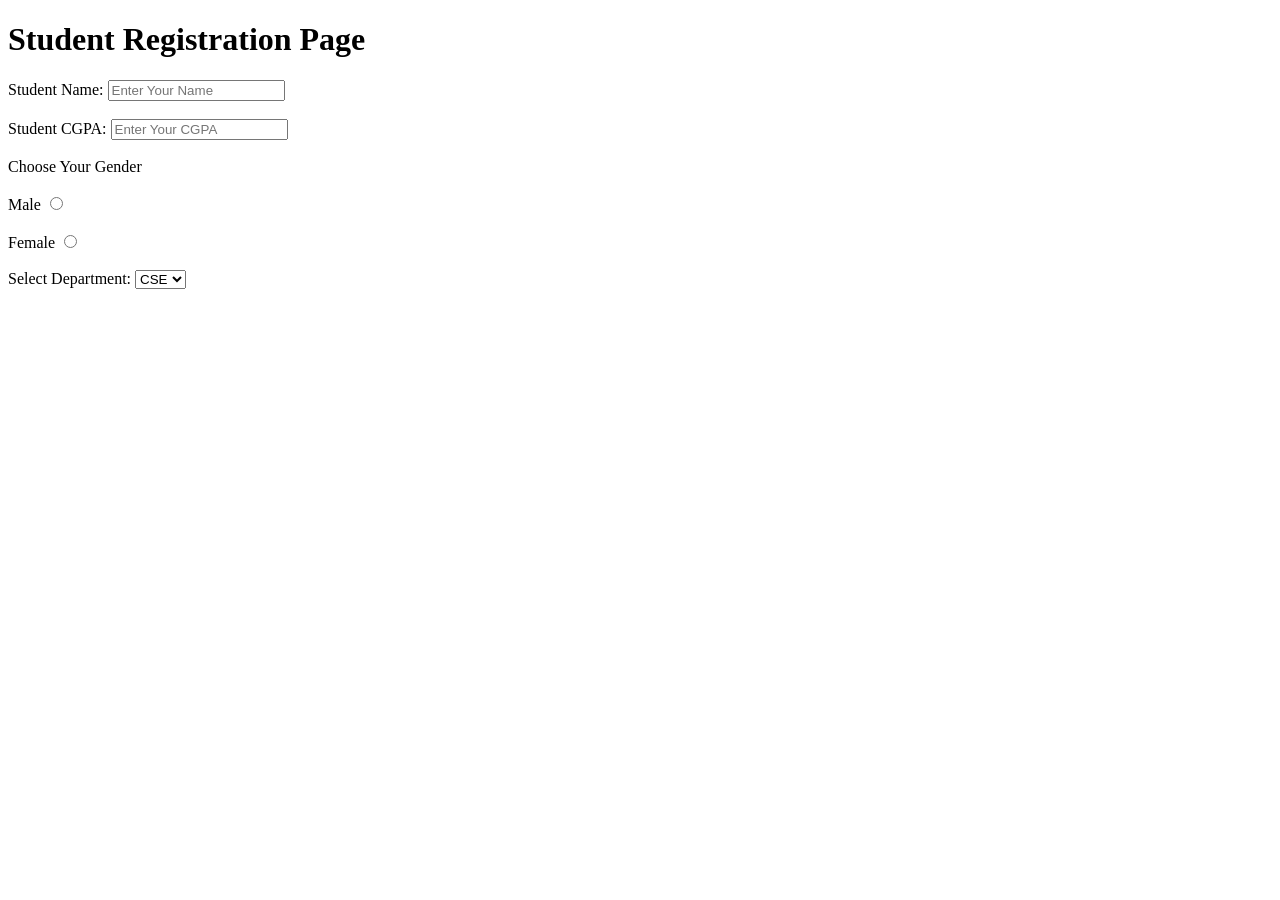
==== studentForm.html @ 9c57d04e "Department selection added" ====
<!DOCTYPE html>
<html lang="en">

<title>Student Registration Form</title>

<head>
    <h1>Student Registration Page</h1>
</head>
<form>
    
    <label for = "StudentName">Student Name: </label>
    <input type = "text" id = "StudentName" name = "StudentName" placeholder = "Enter Your Name">
    <br>
    <br>

    <label for = "StudentCgpa">Student CGPA: </label>
    <input type = "number" id = "StudentCgpa" name = "StudentCgpa" placeholder = "Enter Your CGPA">
    <br><br>

    <label for = "StudentGender">Choose Your Gender</label><br><br>
    <label for = "MaleGender">Male</label>
    <input type = "radio" id = "MaleGender" name = "Gender" value = "Male">
    <br><br>

    <label for = "FemaleGender">Female</label>
    <input type = "radio" id = "FemaleGender" name = "Gender" value = "Female">
    <br><br>

     <label for = "Department">Select Department: </label>
    <select id = "Department" name = "Department">
       <option value = "CSE">CSE</option>
       <option value="EEE">EEE</option>
       <option value="BBA">BBA</option>
       <option value="ENG">ENG</option>
    </select>
    <br><br>
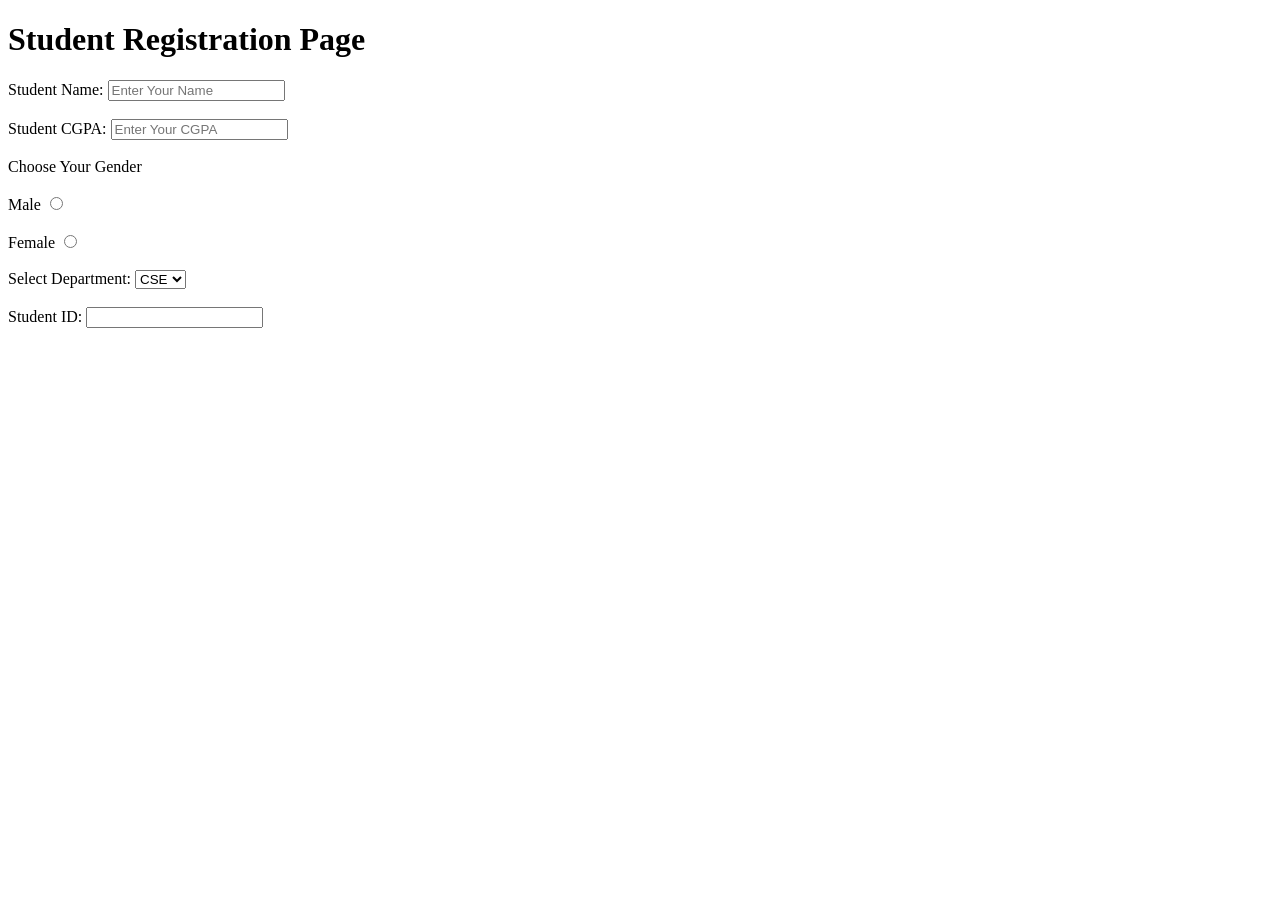
==== commit 2ad53b95: "student id added" ====
--- a/studentForm.html
+++ b/studentForm.html
@@ -35,4 +35,8 @@
     </select>
     <br><br>
 
+    <label for = "studentID">Student ID: </label>
+    <input type = "text" id = "studentID" name = "studentID">
+    <br><br>
 
+
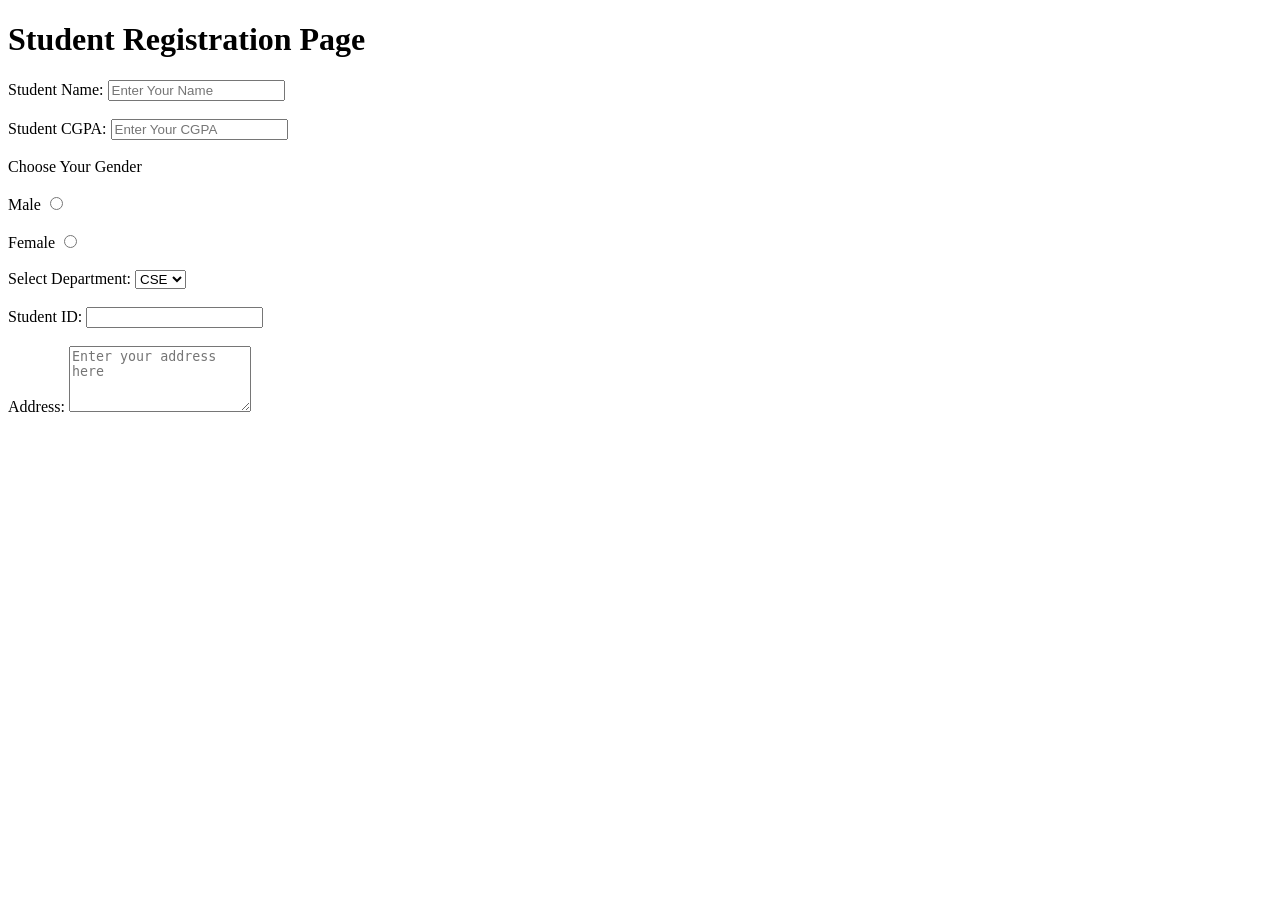
==== commit 02de9776: "address added" ====
--- a/studentForm.html
+++ b/studentForm.html
@@ -39,4 +39,8 @@
     <input type = "text" id = "studentID" name = "studentID">
     <br><br>
 
+    <label for="Address">Address: </label>
+    <textarea id = "Address" name = "Address" rows="4" cols="20" placeholder="Enter your address here"></textarea>
+    <br><br>
 
+
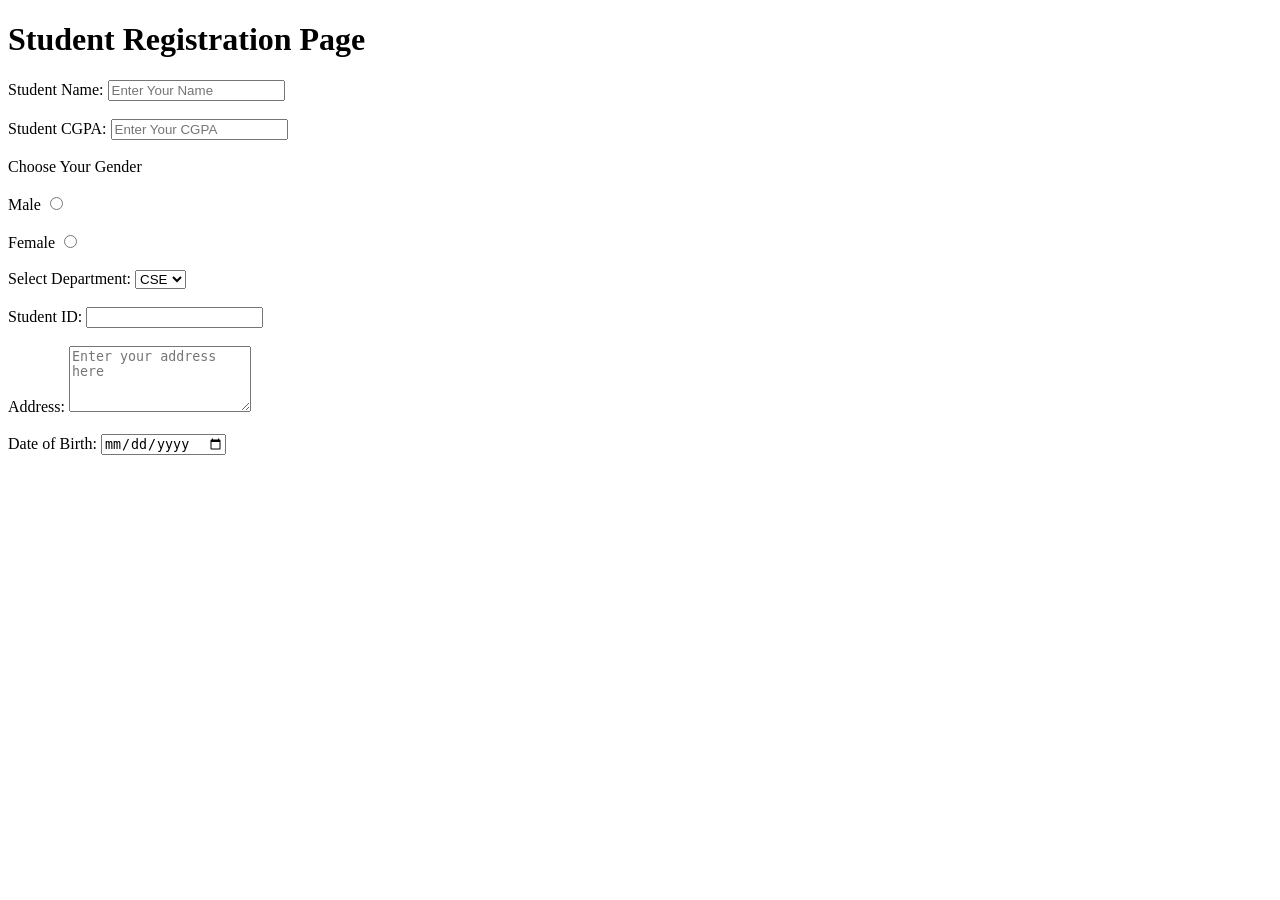
==== commit 273fb0b4: "date of birth added" ====
--- a/studentForm.html
+++ b/studentForm.html
@@ -43,4 +43,9 @@
     <textarea id = "Address" name = "Address" rows="4" cols="20" placeholder="Enter your address here"></textarea>
     <br><br>
 
+    <label for="DOB">Date of Birth:</label>
+    <input type="date" id="DOB" name="DOB"> 
+    <br><br>
 
+
+
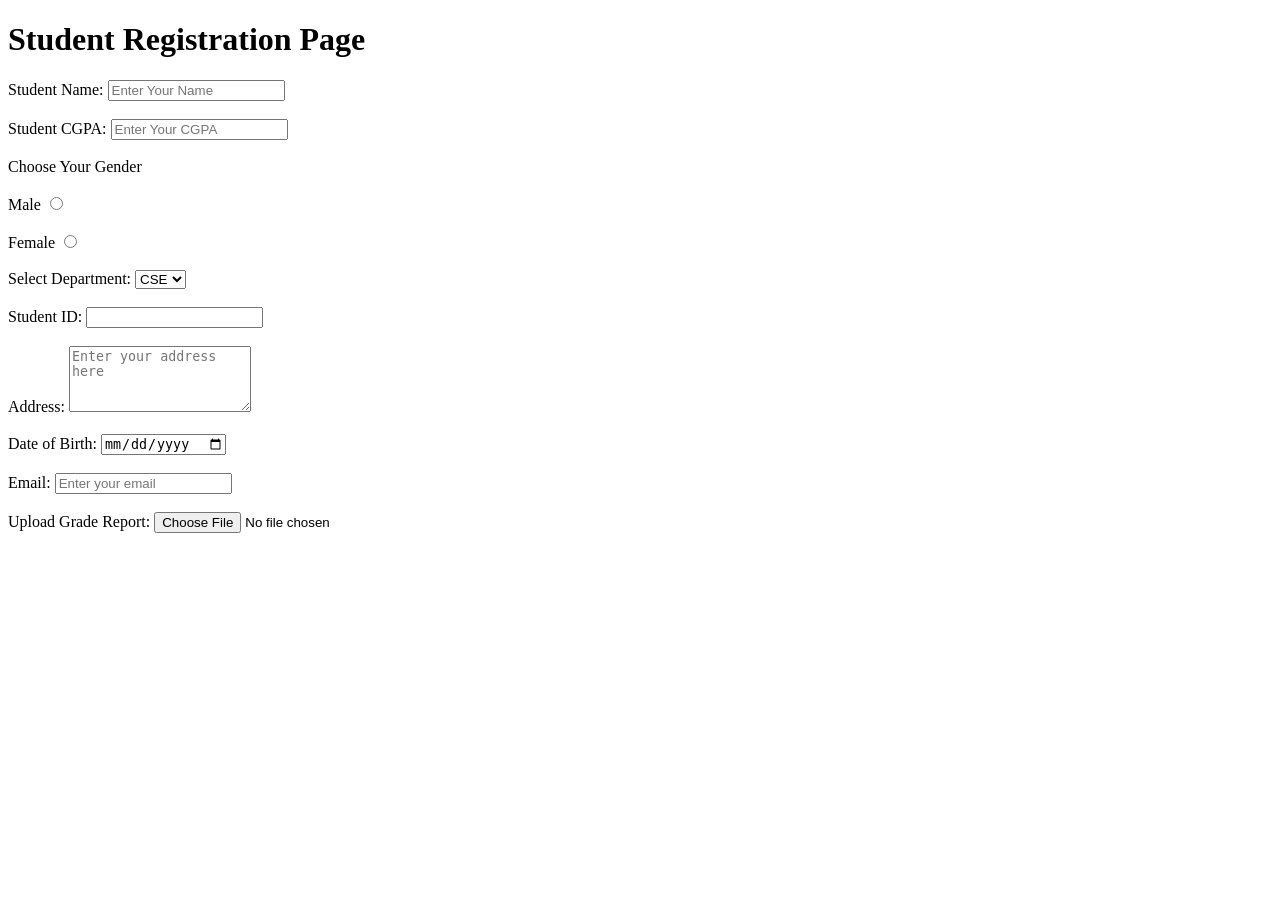
==== commit 0947a926: "email and grade added" ====
--- a/studentForm.html
+++ b/studentForm.html
@@ -47,5 +47,13 @@
     <input type="date" id="DOB" name="DOB"> 
     <br><br>
 
+    <label for = "email">Email: </label>
+    <input type = "text" id = "email" name = "email" placeholder = "Enter your email">
+    <br><br>
+    
+    <label for = "GradeReport">Upload Grade Report: </label>
+    <input type = "file" id = "gradeReport" name = "gradeReport">
+    <br><br>
 
 
+
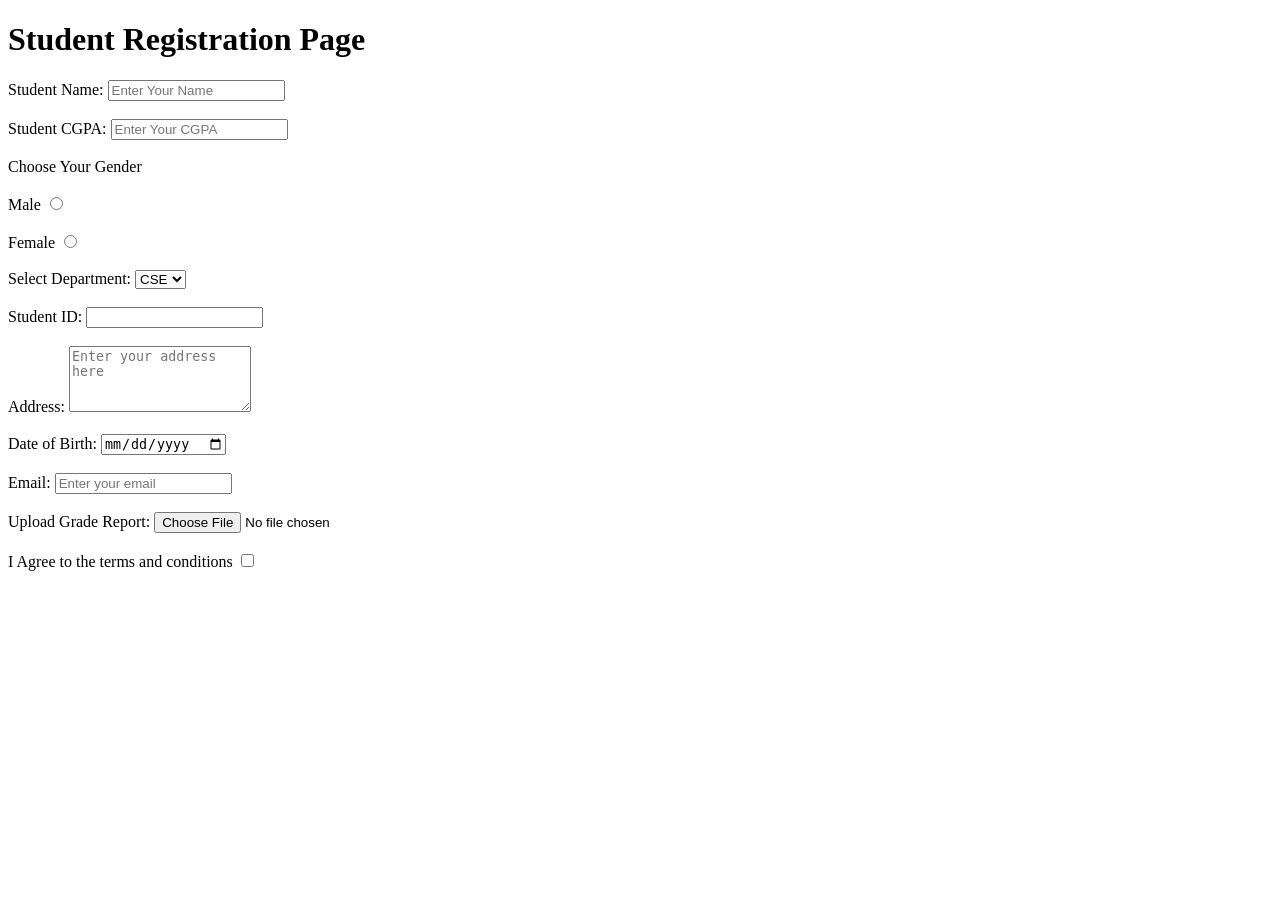
==== commit 6eb825ee: "condition added" ====
--- a/studentForm.html
+++ b/studentForm.html
@@ -55,5 +55,12 @@
     <input type = "file" id = "gradeReport" name = "gradeReport">
     <br><br>
 
+    <label for = "AgreeCondition">I Agree to the terms and conditions</label>
+    <input type = "checkbox" id = "AgreeCondition" name = "AgreeCondition">
+    <br><br>
 
 
+
+
+
+
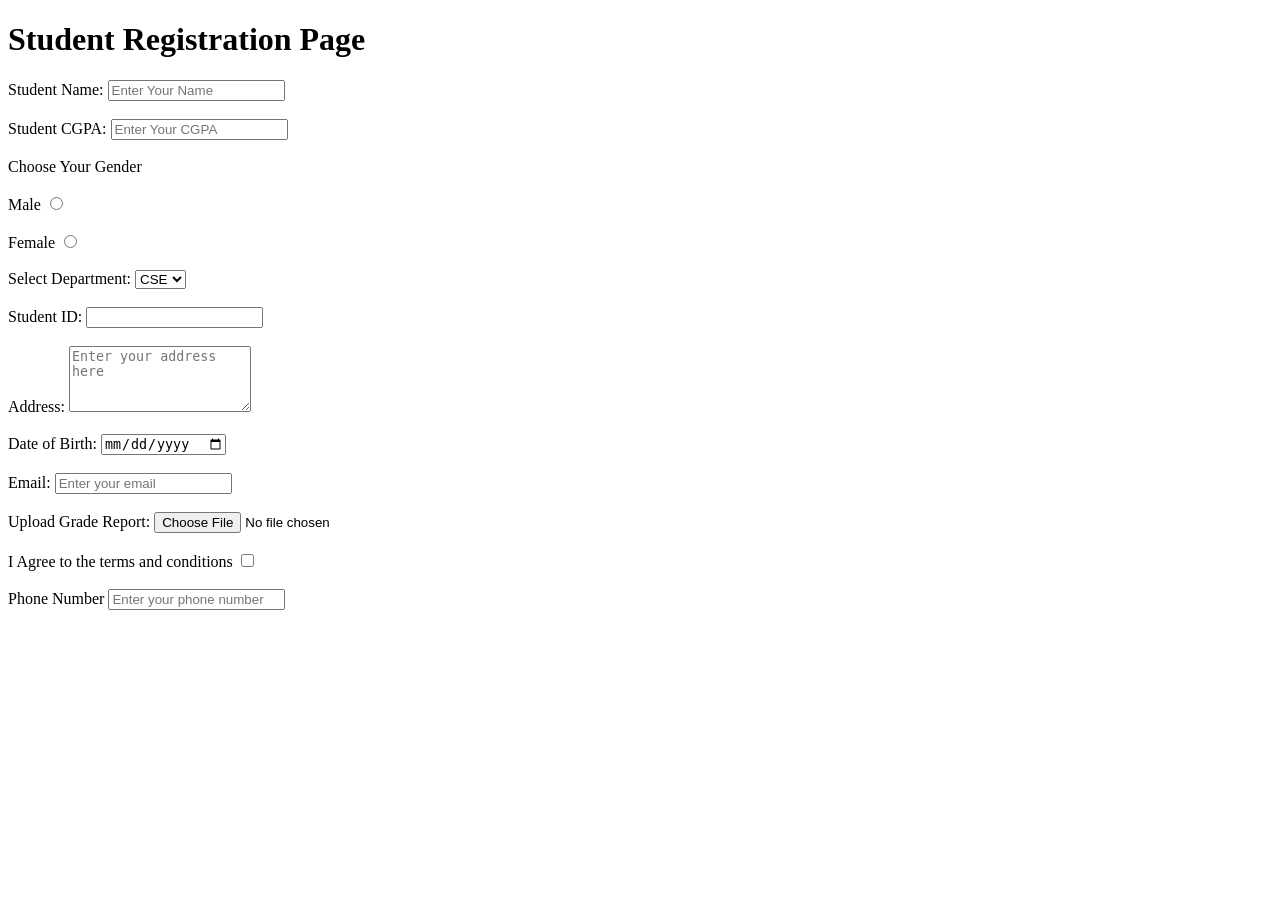
==== commit 8786116d: "phone number added" ====
--- a/studentForm.html
+++ b/studentForm.html
@@ -59,8 +59,15 @@
     <input type = "checkbox" id = "AgreeCondition" name = "AgreeCondition">
     <br><br>
 
+    <label for="phoneNumber">Phone Number</label>
+    <input type = "text" id = "phoneNumber" name = "phoneNumber" placeholder="Enter your phone number">
+    <br><br>
+
+    
+    
 
 
 
 
 
+
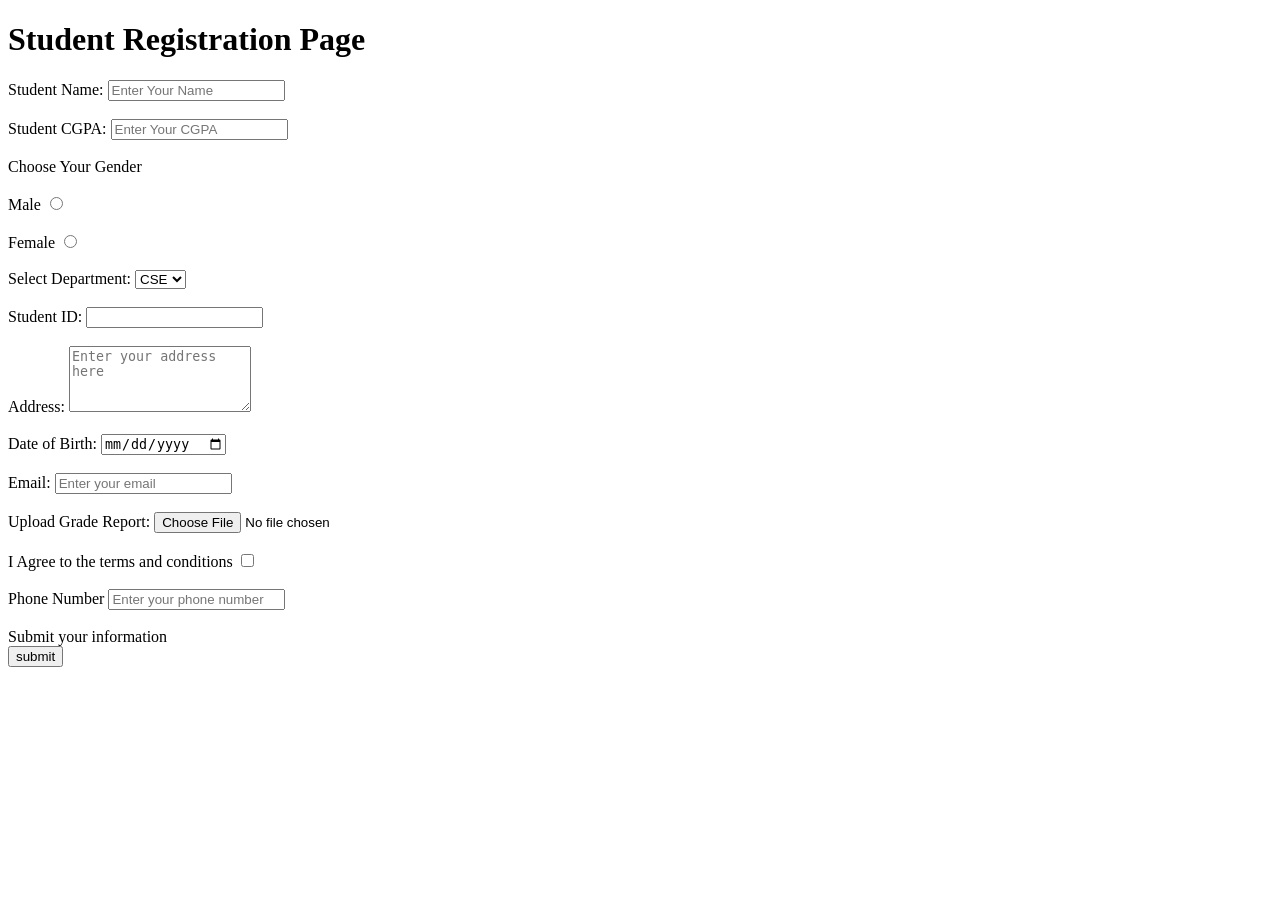
==== commit a0d84db2: "submit button added" ====
--- a/studentForm.html
+++ b/studentForm.html
@@ -26,7 +26,7 @@
     <input type = "radio" id = "FemaleGender" name = "Gender" value = "Female">
     <br><br>
 
-     <label for = "Department">Select Department: </label>
+    <label for = "Department">Select Department: </label>
     <select id = "Department" name = "Department">
        <option value = "CSE">CSE</option>
        <option value="EEE">EEE</option>
@@ -63,7 +63,12 @@
     <input type = "text" id = "phoneNumber" name = "phoneNumber" placeholder="Enter your phone number">
     <br><br>
 
-    
+    <label for="sumbit">Submit your information</label>
+    <br>
+    <input type = "submit" id = "submit" name = "submit" value = "submit">
+
+</form>
+</html>
     
 
 
